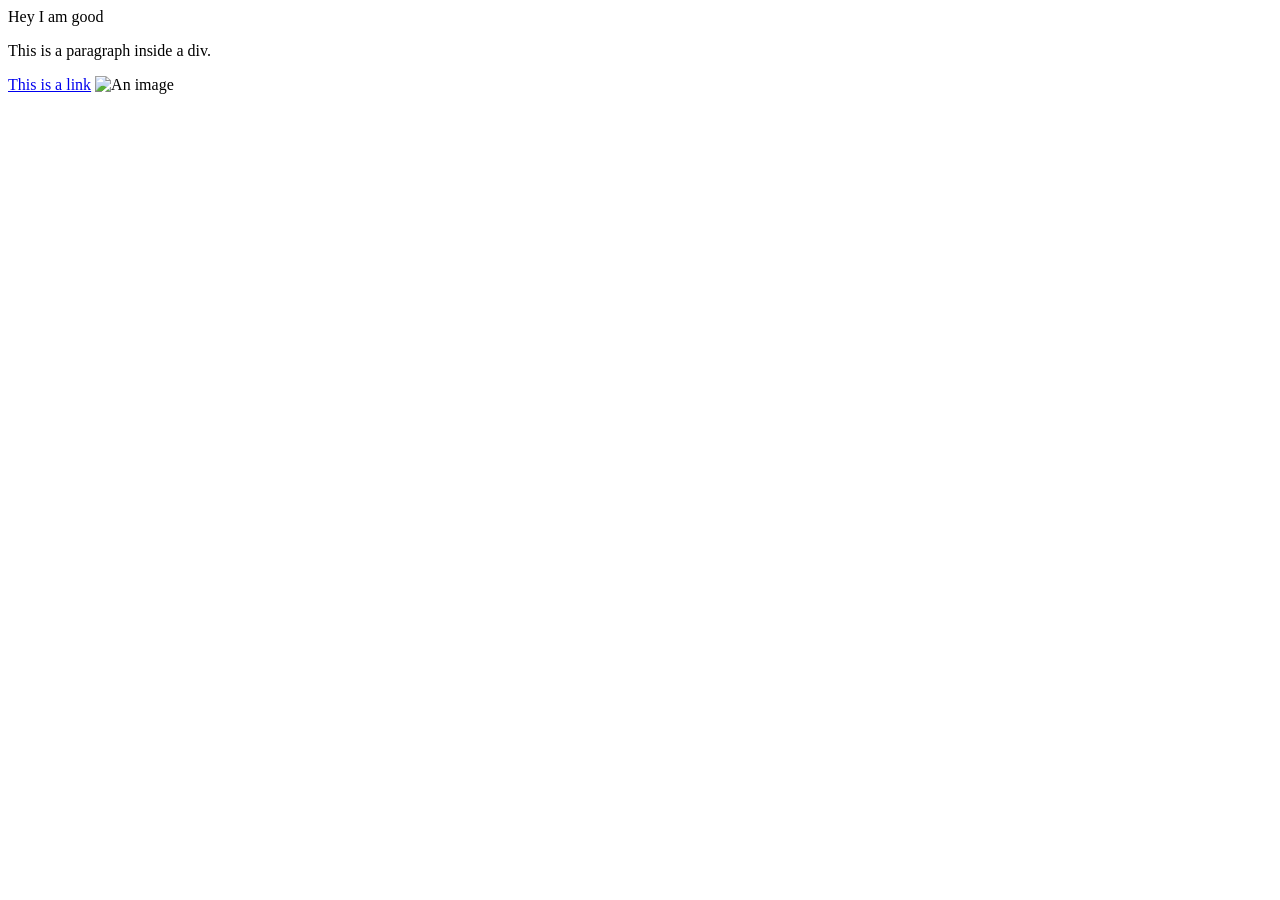
==== web_scraping/index.html @ 4902e5da "basic html setup" ====
<!DOCTYPE html>
<html lang="en">
  <head>
    <meta charset="UTF-8" />
    <meta name="viewport" content="width=device-width, initial-scale=1.0" />
    <title>Web Scraping</title>
  </head>
  <body>
    <div>
      Hey I am good
      <p>This is a paragraph inside a div.</p>
      <a href="https://google.com" target="_blank">This is a link</a>
      <img src="image.jpg" alt="An image" />
    </div>
  </body>
</html>
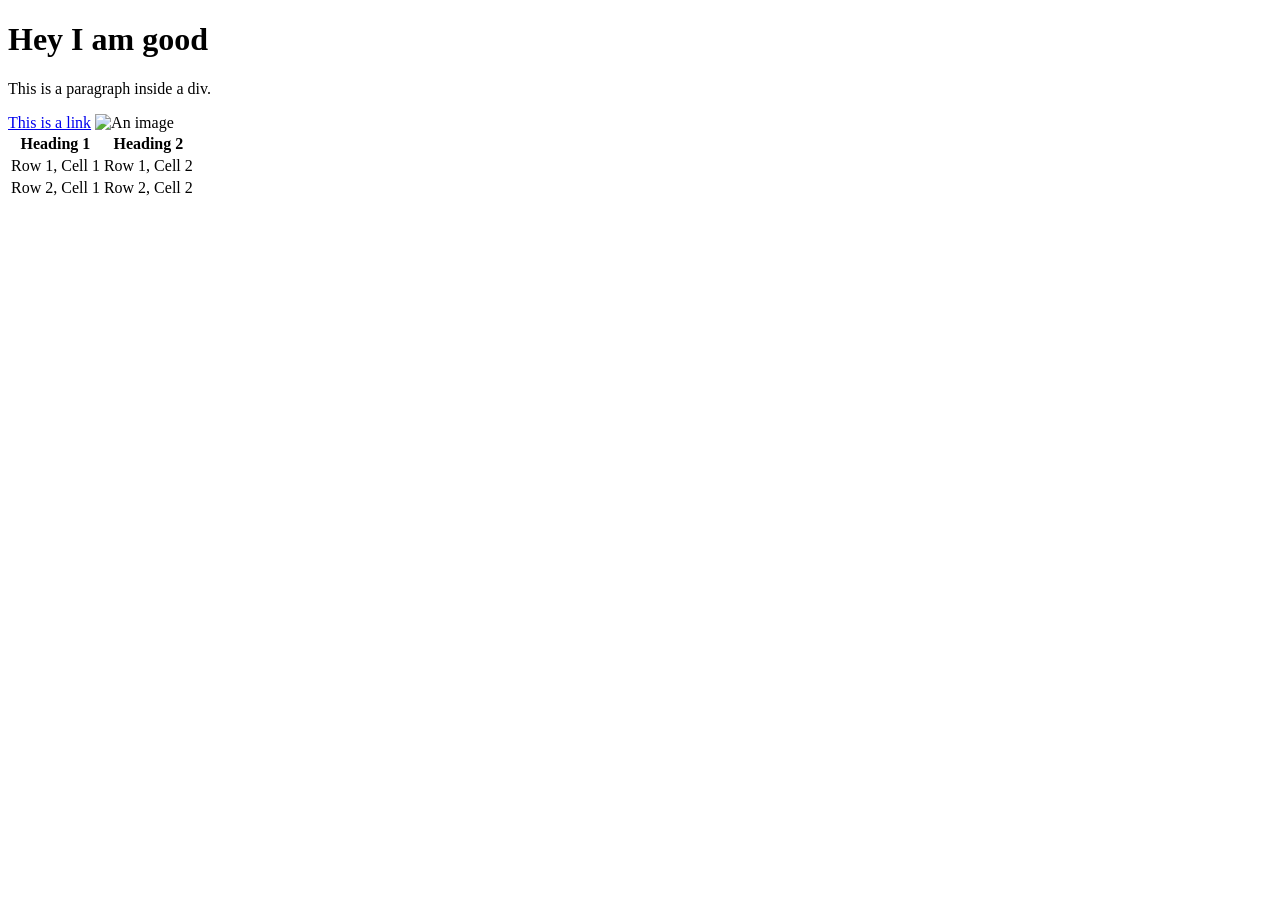
==== commit 3a391d65: "Basic of HTML for web scraping" ====
--- a/web_scraping/index.html
+++ b/web_scraping/index.html
@@ -7,10 +7,25 @@
   </head>
   <body>
     <div>
-      Hey I am good
+      <h1 id="heading" class="mercury 11a 11tc">Hey I am good</h1>
       <p>This is a paragraph inside a div.</p>
-      <a href="https://google.com" target="_blank">This is a link</a>
-      <img src="image.jpg" alt="An image" />
+      <a class="mercury" href="https://google.com" target="_blank">This is a link</a>
+      <img width="100" src="https://encrypted-tbn0.gstatic.com/images?q=tbn:ANd9GcRdUY6-53NESEHhJDAyfXsJigOm9_okUAsgjw&s" alt="An image" />
+
+      <table>
+        <tr>
+            <th>Heading 1</th>
+            <th>Heading 2</th>
+        </tr>
+        <tr>
+            <td>Row 1, Cell 1</td>
+            <td>Row 1, Cell 2</td>
+        </tr>
+        <tr>
+            <td>Row 2, Cell 1</td>
+            <td>Row 2, Cell 2</td>
+        </tr>
+      </table>
     </div>
   </body>
 </html>
